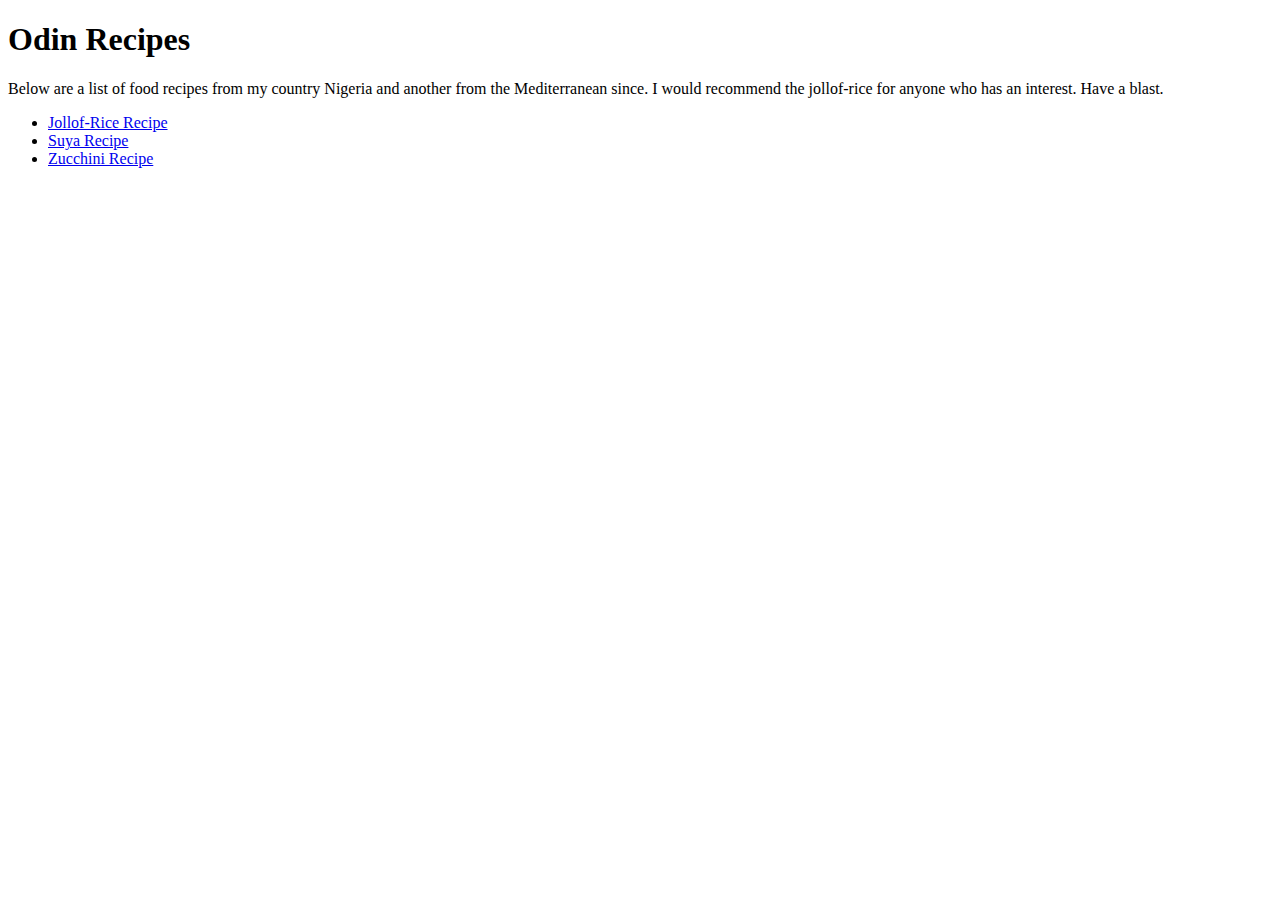
==== index.html @ 291addd6 "created multiple webpages for different recipes" ====
<!DOCTYPE html>
<html lang="en">
<head>
    <meta charset="UTF-8">
    <meta name="viewport" content="width=device-width, initial-scale=1.0">
    <title>Recipes</title>
</head>
<body>
    <h1>Odin Recipes</h1>

    <p>Below are a list of food recipes from my country Nigeria and another from the Mediterranean since. I would recommend the jollof-rice for anyone who has an interest. Have a blast.</p>

    <ul>
        <li> <a href="./recipes/jollof-rice.html">Jollof-Rice Recipe</a></li>
        <li><a href="./recipes/suya.html">Suya Recipe</a></li>
        <li><a href="./recipes/zucchini.html">Zucchini Recipe</a></li>
    </ul>
   
    
    
</body>
</html>
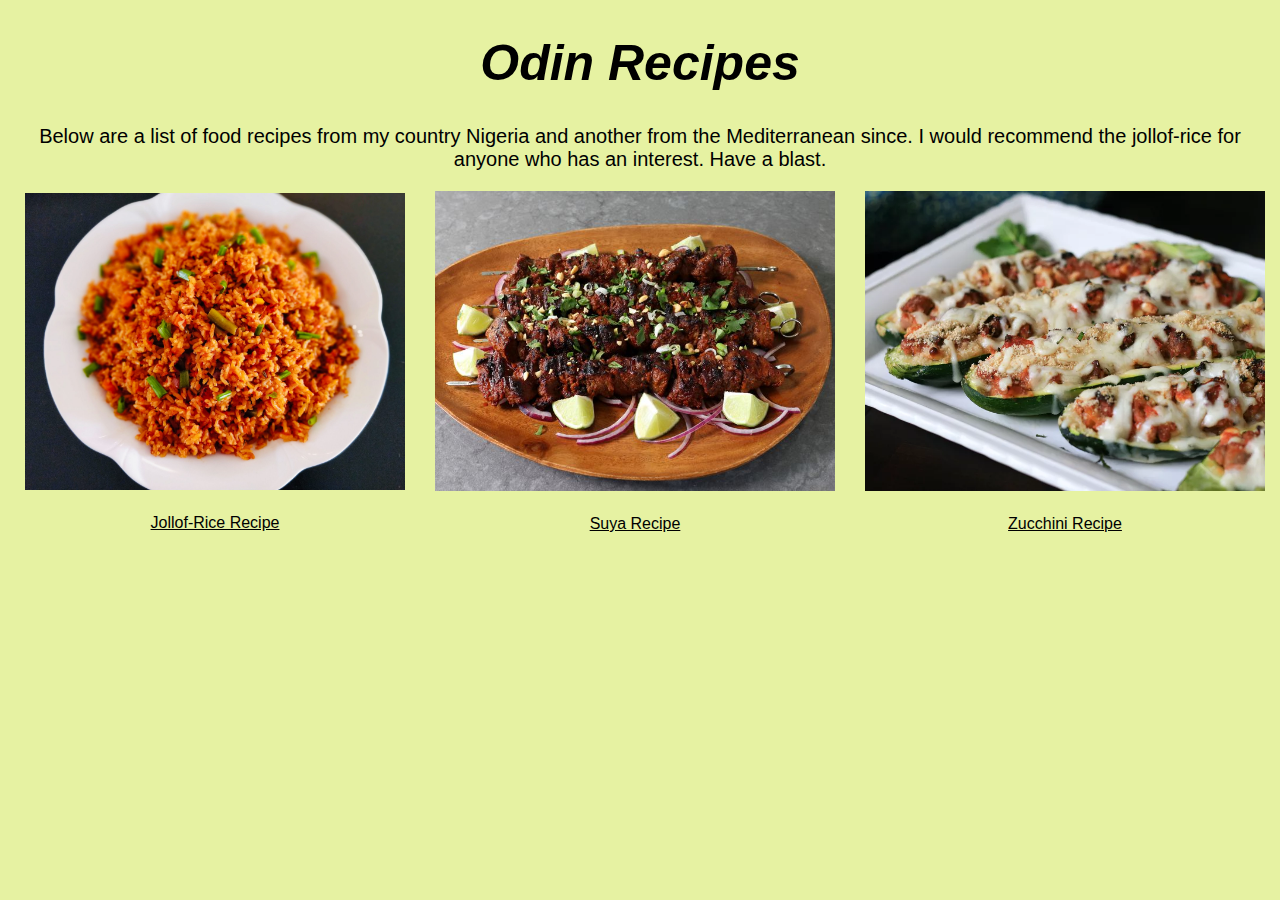
==== commit cd0cd75a: "styled the recipe page" ====
--- a/index.html
+++ b/index.html
@@ -4,16 +4,19 @@
     <meta charset="UTF-8">
     <meta name="viewport" content="width=device-width, initial-scale=1.0">
     <title>Recipes</title>
+    <link rel="stylesheet" href="style.css">
 </head>
 <body>
     <h1>Odin Recipes</h1>
 
     <p>Below are a list of food recipes from my country Nigeria and another from the Mediterranean since. I would recommend the jollof-rice for anyone who has an interest. Have a blast.</p>
 
-    <ul>
-        <li> <a href="./recipes/jollof-rice.html">Jollof-Rice Recipe</a></li>
-        <li><a href="./recipes/suya.html">Suya Recipe</a></li>
-        <li><a href="./recipes/zucchini.html">Zucchini Recipe</a></li>
+    <ul class="food">
+        <div> <li> <img src="./images/jollof.png" alt="" width="380px" height="auto"> <a class="food-item" href="./recipes/jollof-rice.html">Jollof-Rice Recipe</a></li></div>
+
+        <div> <li> <img src="./images/suya-beef.jpg" alt="" width="400px" height="auto"><a class="food-item" href="./recipes/suya.html">Suya Recipe</a></li></div>
+        <div> <li> <img src="./images/zucchini.png" width="400px" height="auto" alt=""> <a class="food-item" href="./recipes/zucchini.html">Zucchini Recipe</a></li></div>
+       
     </ul>
    
     
--- a/style.css
+++ b/style.css
@@ -0,0 +1,34 @@
+body{
+    font-family: Arial, Helvetica, sans-serif;
+    background-color: #E6F2A2;
+}
+h1{
+    text-align: center;
+    font-size: 50px;
+    font-style: italic;
+}
+p{
+    text-align: center;
+    font-size: 20px;
+}
+.food{
+    display: flex;
+    list-style-type: none;
+    justify-content: center;
+    align-items: center;
+}
+.food div{
+    margin-right: 30px;
+}
+.food li{
+    text-decoration: none;
+    text-align: center;
+   
+}
+
+.food-item{
+   /* text-decoration: none; */
+   display: block;
+   margin-top: 20px;
+   color: black;
+}
